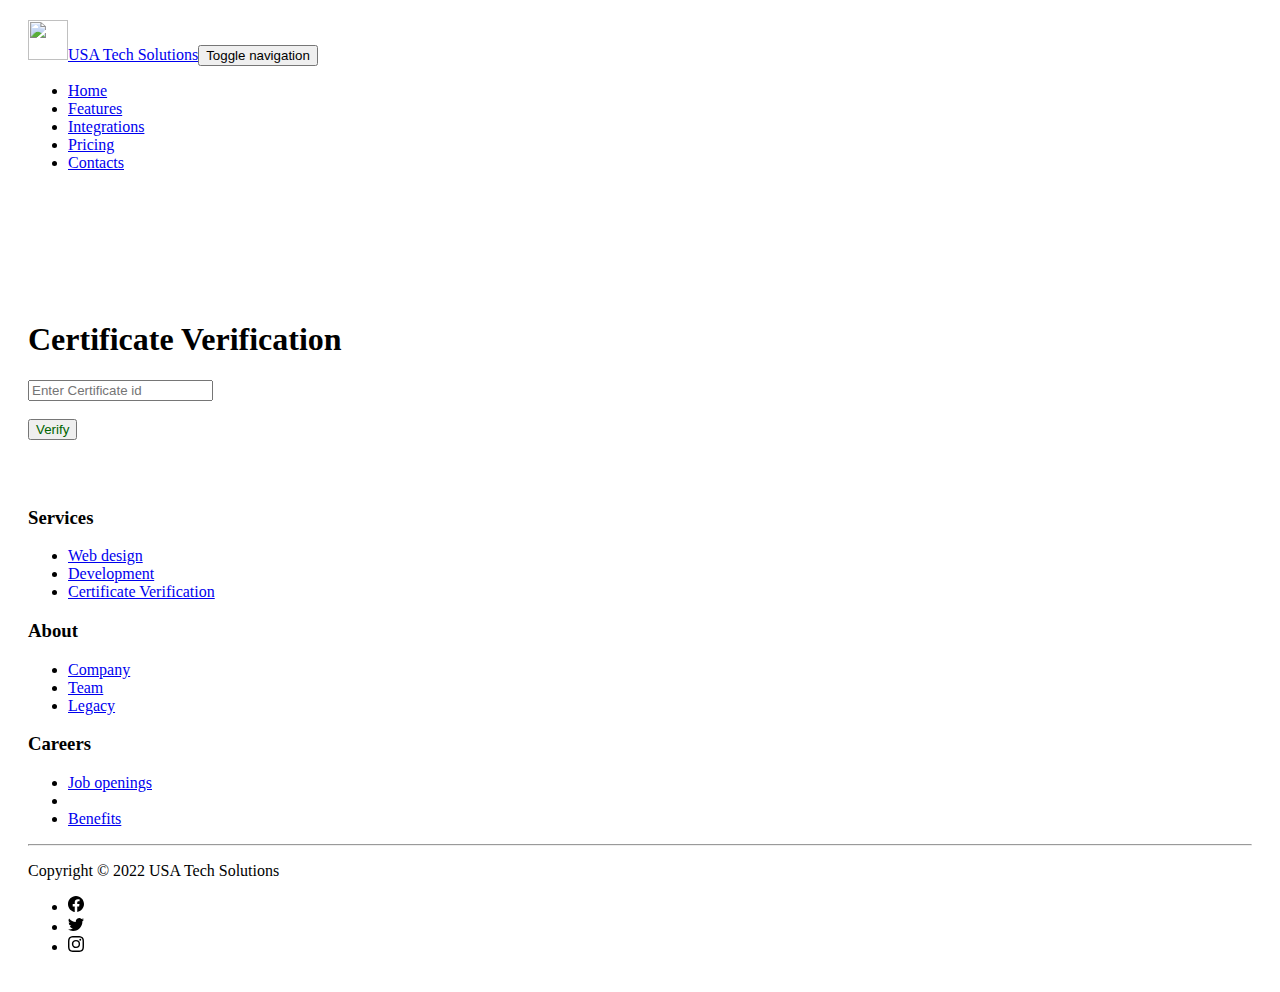
==== certificate_verification.html @ a15124f8 "Add files via upload" ====
<!DOCTYPE html>
<html lang="en">

<head>
    <meta charset="utf-8">
    <meta name="viewport" content="width=device-width, initial-scale=1.0, shrink-to-fit=no">
    <title> Certificate_verification- USA Tech Solutions</title>
   
    <link rel="icon" type="image/x-icon" href="/assets/img/brands/Orange Black Hummingbird Tech, Digital Bird Logo Template (1).png">
    <link rel="stylesheet" href="assets/bootstrap/css/bootstrap.min.css">
    <link rel="stylesheet" href="https://fonts.googleapis.com/css?family=Raleway:300italic,400italic,600italic,700italic,800italic,400,300,600,700,800&amp;display=swap">
    <style>
      .container{
        margin : 10px;
        padding: 10px;
      }
     
    </style>
</head>

<body>
    <nav class="navbar navbar-light navbar-expand-md fixed-top navbar-shrink py-3" id="mainNav">
        <div class="container"><a class="navbar-brand d-flex align-items-center" href="/"><img src="/assets/img/brands/Orange Black Hummingbird Tech, Digital Bird Logo Template (2).png" style="width:40px; height:40px"><span>USA Tech Solutions</span></a><button data-bs-toggle="collapse" class="navbar-toggler" data-bs-target="#navcol-1"><span class="visually-hidden">Toggle navigation</span><span class="navbar-toggler-icon"></span></button>
            <div class="collapse navbar-collapse" id="navcol-1">
                <ul class="navbar-nav mx-auto">
                    <li class="nav-item"><a class="nav-link active" href="index.html">Home</a></li>
                    <li class="nav-item"><a class="nav-link" href="features.html">Features</a></li>
                    <li class="nav-item"><a class="nav-link" href="integrations.html">Integrations</a></li>
                    <li class="nav-item"><a class="nav-link" href="pricing.html">Pricing</a></li>
                    <li class="nav-item"><a class="nav-link" href="contacts.html">Contacts</a></li>
                </ul>
            </div>
        </div>
    </nav>
<!-- <body> -->
    <br>
    <br>
    <br>

    <br>
   <div class="container"> 

  <h1>Certificate Verification</h1>
  <form>
    <!-- <label for="certificateId">Enter Certificate ID:</label> -->
    <input type="text" id="certificateId"  placeholder="Enter Certificate id" name="certificateId">
    <br><br>
    <input style="color: darkgreen;" type="submit" value="Verify">
  </form>
  <br>
  <div id="result">
  </div> </div>
  <script src="assets/js/certificate_verification2.js"> </script>
    <!-- <script src="assets/js/certificate_verification.js" ></script> -->

<!-- footer -->

<footer>
    <div class="container py-4 py-lg-5">
        <div class="row row-cols-2 row-cols-md-4">
            <div class="col-12 col-md-3">
                <div class="fw-bold d-flex align-items-center mb-2"></div>
            </div>
            <div class="col-sm-4 col-md-3 text-lg-start d-flex flex-column">
                <h3 class="fs-6 fw-bold">Services</h3>
                <ul class="list-unstyled">
                    <li><a href="#">Web design</a></li>
                    <li><a href="#">Development</a></li>
                    <li><a href="certificate_verification.html">Certificate Verification</a></li>
                    
                </ul>
            </div>
            <div class="col-sm-4 col-md-3 text-lg-start d-flex flex-column">
                <h3 class="fs-6 fw-bold">About</h3>
                <ul class="list-unstyled">
                    <li><a href="#">Company</a></li>
                    <li><a href="#">Team</a></li>
                    <li><a href="#">Legacy</a></li>
                </ul>
            </div>
            <div class="col-sm-4 col-md-3 text-lg-start d-flex flex-column">
                <h3 class="fs-6 fw-bold">Careers</h3>
                <ul class="list-unstyled">
                    <li><a href="#">Job openings</a></li>
                    <li></li>
                    <li><a href="#">Benefits</a></li>
                </ul>
            </div>
        </div>
        <hr>
        <div class="text-muted d-flex justify-content-between align-items-center pt-3">
            <p class="mb-0">Copyright © 2022 USA Tech Solutions</p>
            <ul class="list-inline mb-0">
                <li class="list-inline-item"><svg xmlns="http://www.w3.org/2000/svg" width="1em" height="1em" fill="currentColor" viewBox="0 0 16 16" class="bi bi-facebook">
                        <path d="M16 8.049c0-4.446-3.582-8.05-8-8.05C3.58 0-.002 3.603-.002 8.05c0 4.017 2.926 7.347 6.75 7.951v-5.625h-2.03V8.05H6.75V6.275c0-2.017 1.195-3.131 3.022-3.131.876 0 1.791.157 1.791.157v1.98h-1.009c-.993 0-1.303.621-1.303 1.258v1.51h2.218l-.354 2.326H9.25V16c3.824-.604 6.75-3.934 6.75-7.951z"></path>
                    </svg></li>
                <li class="list-inline-item"><svg xmlns="http://www.w3.org/2000/svg" width="1em" height="1em" fill="currentColor" viewBox="0 0 16 16" class="bi bi-twitter">
                        <path d="M5.026 15c6.038 0 9.341-5.003 9.341-9.334 0-.14 0-.282-.006-.422A6.685 6.685 0 0 0 16 3.542a6.658 6.658 0 0 1-1.889.518 3.301 3.301 0 0 0 1.447-1.817 6.533 6.533 0 0 1-2.087.793A3.286 3.286 0 0 0 7.875 6.03a9.325 9.325 0 0 1-6.767-3.429 3.289 3.289 0 0 0 1.018 4.382A3.323 3.323 0 0 1 .64 6.575v.045a3.288 3.288 0 0 0 2.632 3.218 3.203 3.203 0 0 1-.865.115 3.23 3.23 0 0 1-.614-.057 3.283 3.283 0 0 0 3.067 2.277A6.588 6.588 0 0 1 .78 13.58a6.32 6.32 0 0 1-.78-.045A9.344 9.344 0 0 0 5.026 15z"></path>
                    </svg></li>
                <li class="list-inline-item"><svg xmlns="http://www.w3.org/2000/svg" width="1em" height="1em" fill="currentColor" viewBox="0 0 16 16" class="bi bi-instagram">
                        <path d="M8 0C5.829 0 5.556.01 4.703.048 3.85.088 3.269.222 2.76.42a3.917 3.917 0 0 0-1.417.923A3.927 3.927 0 0 0 .42 2.76C.222 3.268.087 3.85.048 4.7.01 5.555 0 5.827 0 8.001c0 2.172.01 2.444.048 3.297.04.852.174 1.433.372 1.942.205.526.478.972.923 1.417.444.445.89.719 1.416.923.51.198 1.09.333 1.942.372C5.555 15.99 5.827 16 8 16s2.444-.01 3.298-.048c.851-.04 1.434-.174 1.943-.372a3.916 3.916 0 0 0 1.416-.923c.445-.445.718-.891.923-1.417.197-.509.332-1.09.372-1.942C15.99 10.445 16 10.173 16 8s-.01-2.445-.048-3.299c-.04-.851-.175-1.433-.372-1.941a3.926 3.926 0 0 0-.923-1.417A3.911 3.911 0 0 0 13.24.42c-.51-.198-1.092-.333-1.943-.372C10.443.01 10.172 0 7.998 0h.003zm-.717 1.442h.718c2.136 0 2.389.007 3.232.046.78.035 1.204.166 1.486.275.373.145.64.319.92.599.28.28.453.546.598.92.11.281.24.705.275 1.485.039.843.047 1.096.047 3.231s-.008 2.389-.047 3.232c-.035.78-.166 1.203-.275 1.485a2.47 2.47 0 0 1-.599.919c-.28.28-.546.453-.92.598-.28.11-.704.24-1.485.276-.843.038-1.096.047-3.232.047s-2.39-.009-3.233-.047c-.78-.036-1.203-.166-1.485-.276a2.478 2.478 0 0 1-.92-.598 2.48 2.48 0 0 1-.6-.92c-.109-.281-.24-.705-.275-1.485-.038-.843-.046-1.096-.046-3.233 0-2.136.008-2.388.046-3.231.036-.78.166-1.204.276-1.486.145-.373.319-.64.599-.92.28-.28.546-.453.92-.598.282-.11.705-.24 1.485-.276.738-.034 1.024-.044 2.515-.045v.002zm4.988 1.328a.96.96 0 1 0 0 1.92.96.96 0 0 0 0-1.92zm-4.27 1.122a4.109 4.109 0 1 0 0 8.217 4.109 4.109 0 0 0 0-8.217zm0 1.441a2.667 2.667 0 1 1 0 5.334 2.667 2.667 0 0 1 0-5.334z"></path>
                    </svg></li>
            </ul>
        </div>
    </div>
</footer>

</body>

</html>
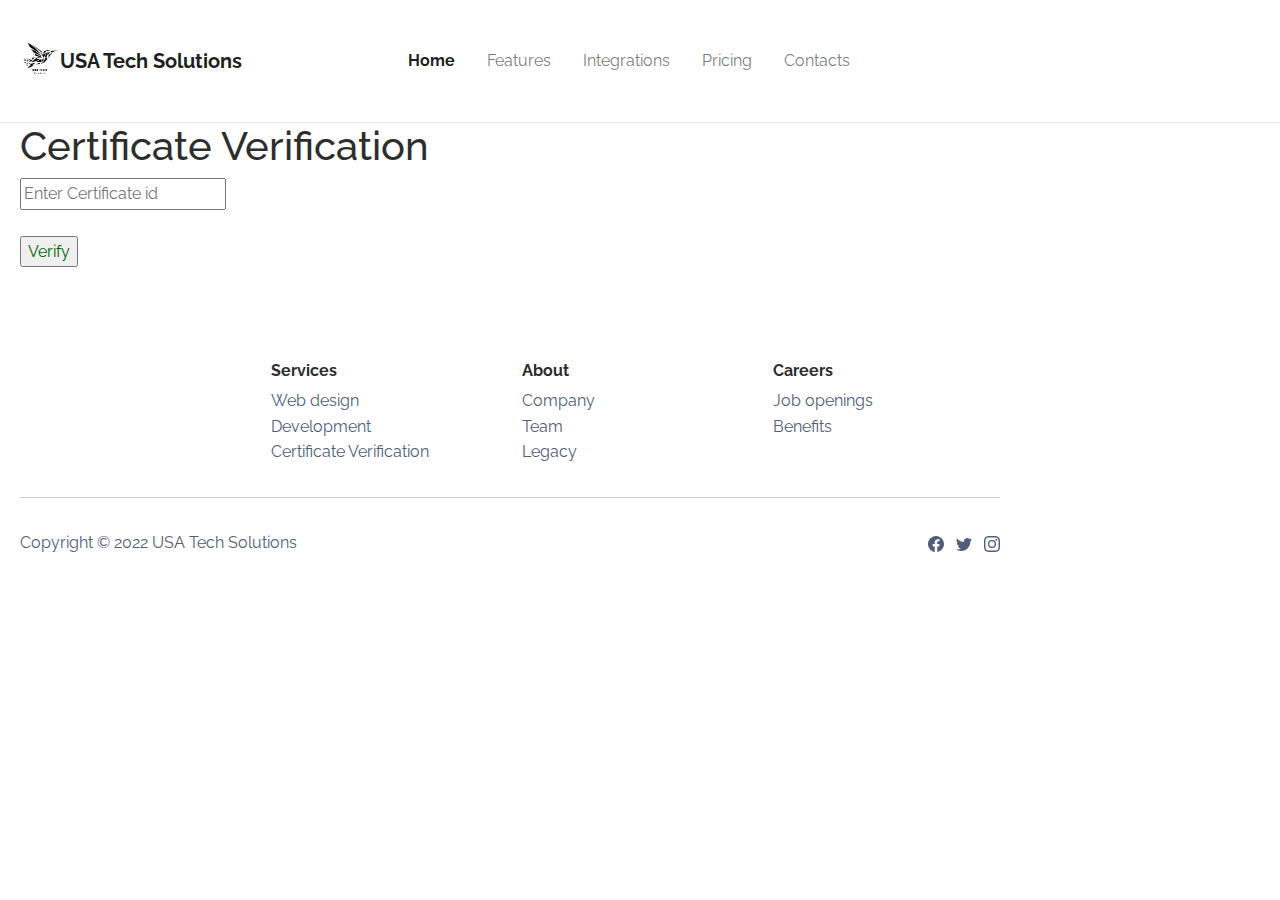
==== commit fb914496: "Update certificate_verification.html" ====
--- a/certificate_verification.html
+++ b/certificate_verification.html
@@ -50,7 +50,7 @@
   <br>
   <div id="result">
   </div> </div>
-  <script src="assets/js/certificate_verification2.js"> </script>
+  <script src="assets/js/certificate_verification.js"> </script>
     <!-- <script src="assets/js/certificate_verification.js" ></script> -->
 
 <!-- footer -->
@@ -107,4 +107,4 @@
 
 </body>
 
-</html>+</html>
